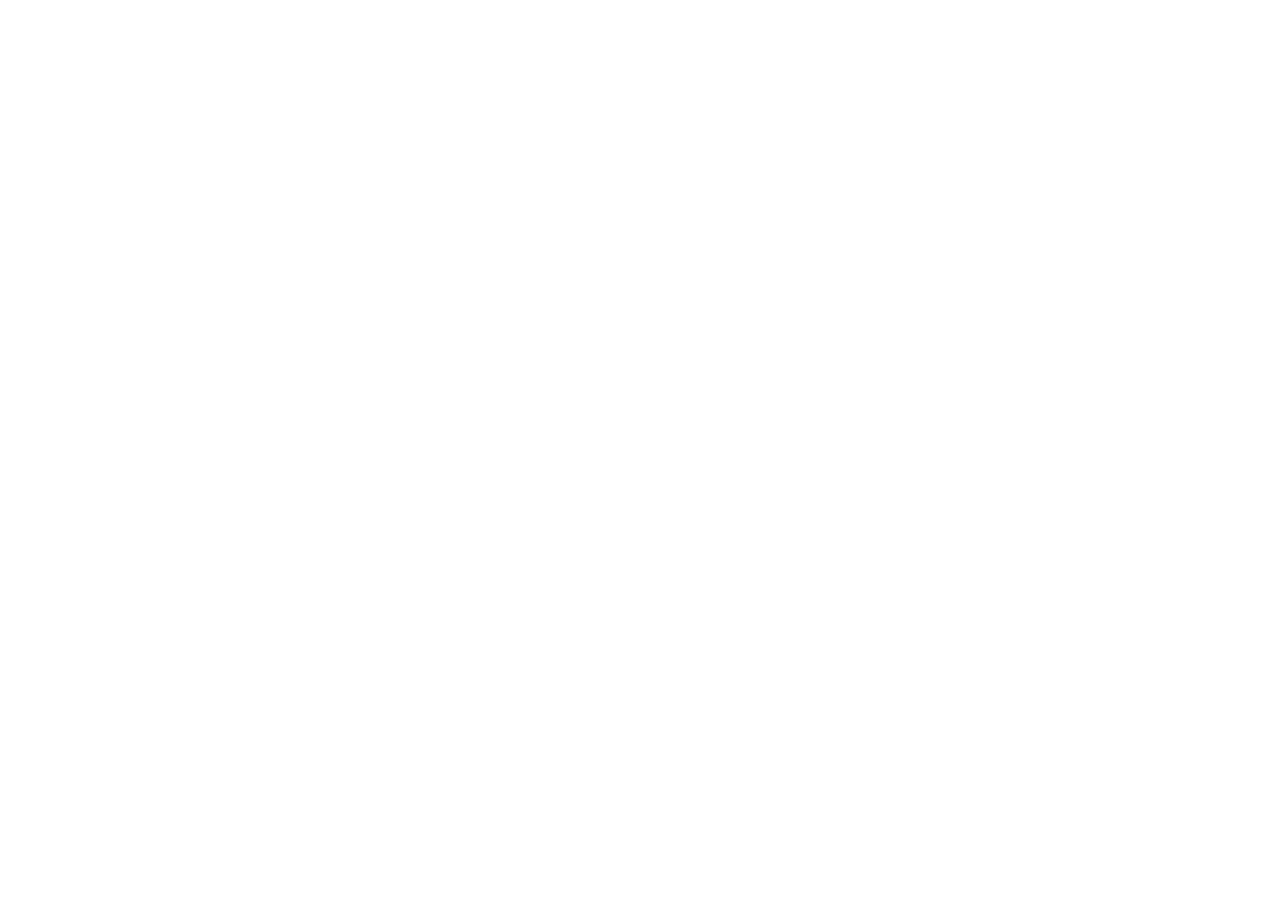
==== index.html @ 006e3696 "test" ====
<!DOCTYPE html>
<html lang="en">
<head>
    <meta charset="UTF-8">
    <meta name="viewport" content="width=device-width, initial-scale=1.0">
    <title>Document</title>
</head>
<body>
    
</body>
</html>
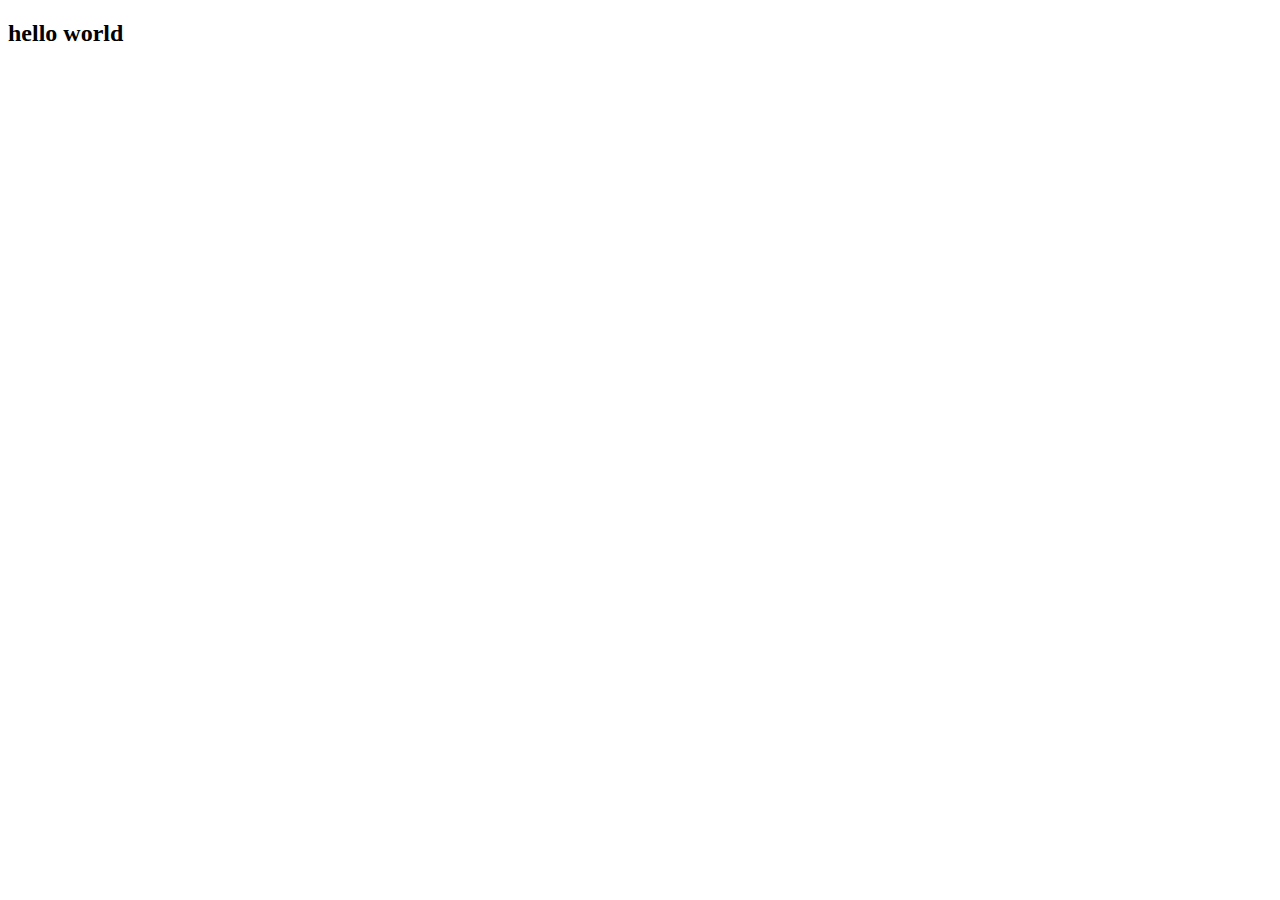
==== commit 92112426: "classes" ====
--- a/index.html
+++ b/index.html
@@ -6,6 +6,7 @@
     <title>Document</title>
 </head>
 <body>
-    
+    <h2>hello world</h2>
+    <script src="classes.js"></script>
 </body>
 </html>